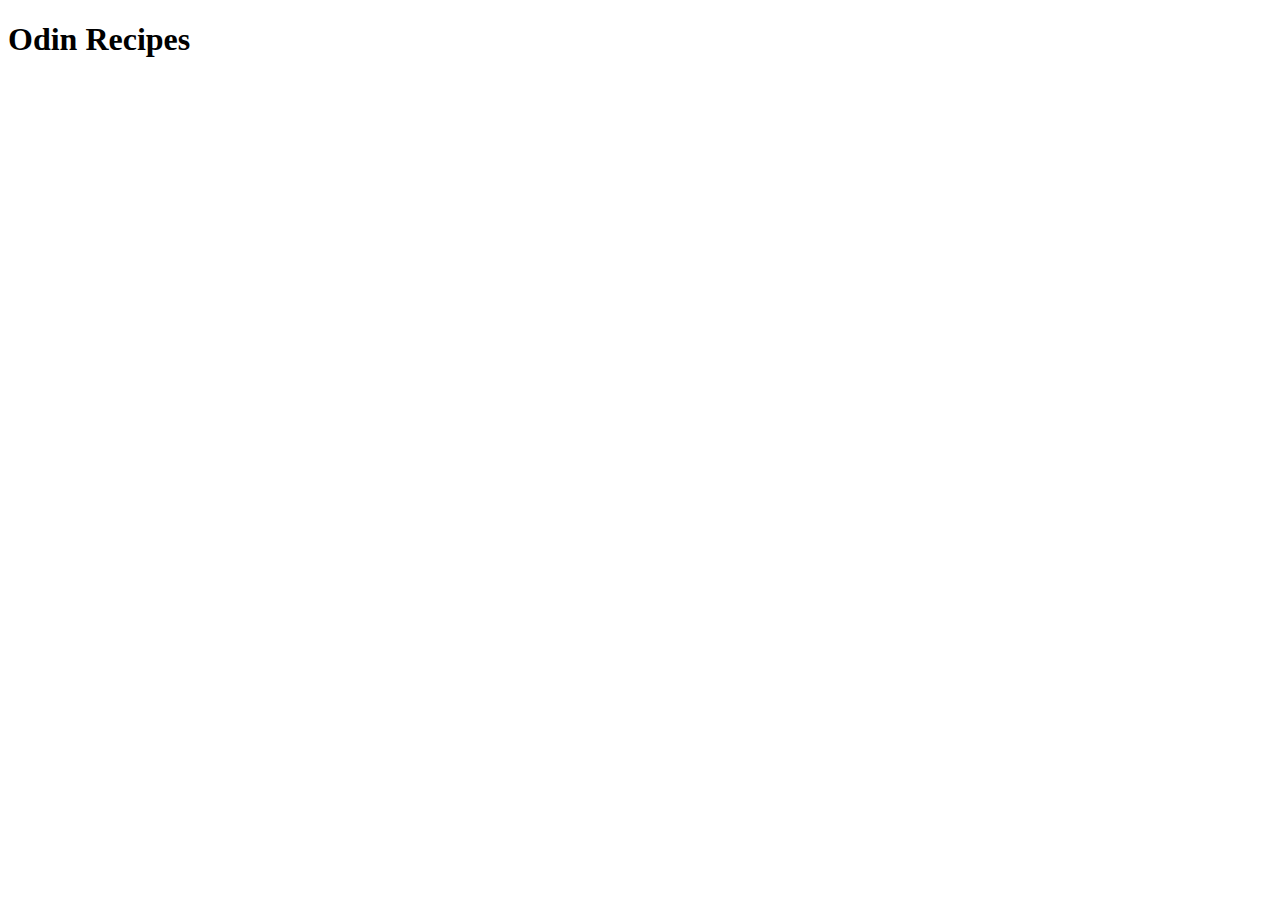
==== index.html @ 4eb2f4ae "index.html" ====
<!DOCTYPE html>
<html lang="en">
<head>
    <meta charset="UTF-8">
    <meta name="viewport" content="width=device-width, initial-scale=1.0">
    <title>Odin Recipes</title>
</head>
<body>
    <p><h1>Odin Recipes</h1></p>
    
</body>
</html>
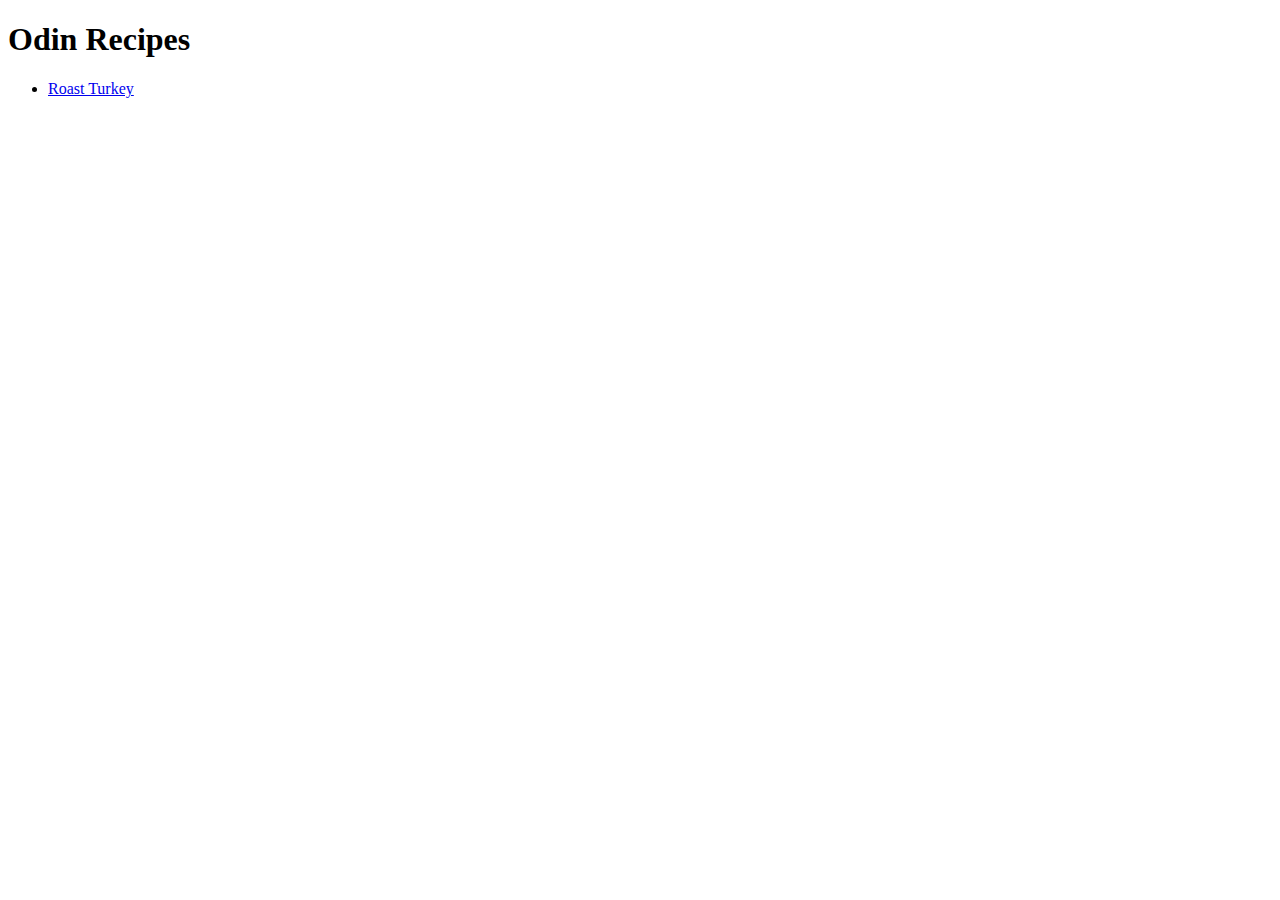
==== commit b6f4a777: "index.html" ====
--- a/index.html
+++ b/index.html
@@ -7,6 +7,8 @@
 </head>
 <body>
     <p><h1>Odin Recipes</h1></p>
-    
+    <p><ul>
+            <li><a href="recipes/turkey.html">Roast Turkey</a></li>
+    </ul></p>
 </body>
 </html>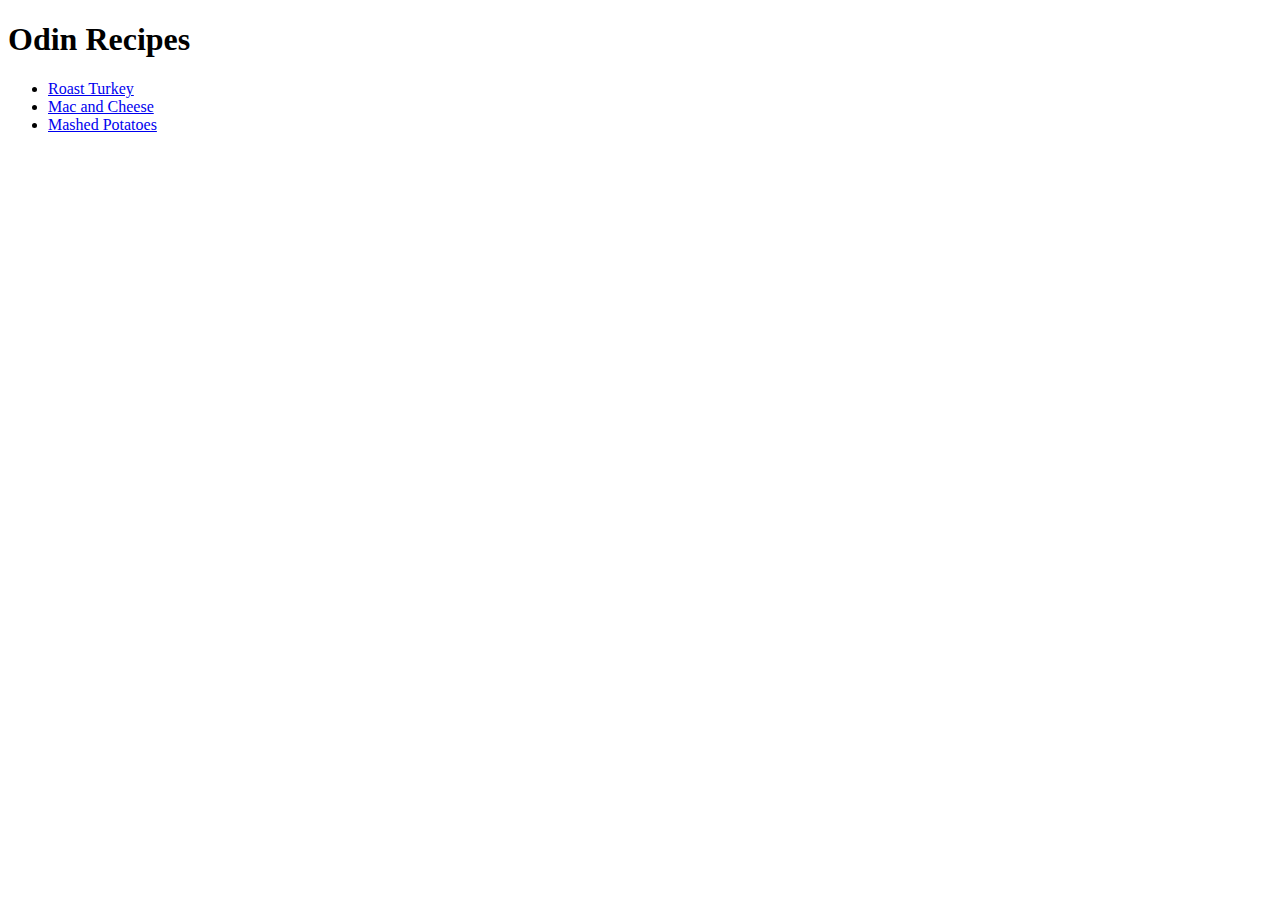
==== commit 19414e2a: "index.html" ====
--- a/index.html
+++ b/index.html
@@ -9,6 +9,8 @@
     <p><h1>Odin Recipes</h1></p>
     <p><ul>
             <li><a href="recipes/turkey.html">Roast Turkey</a></li>
+            <li><a href="recipes/mac.html">Mac and Cheese</a></li>
+            <li><a href="recipes/potatoes.html">Mashed Potatoes</a></li>
     </ul></p>
 </body>
 </html>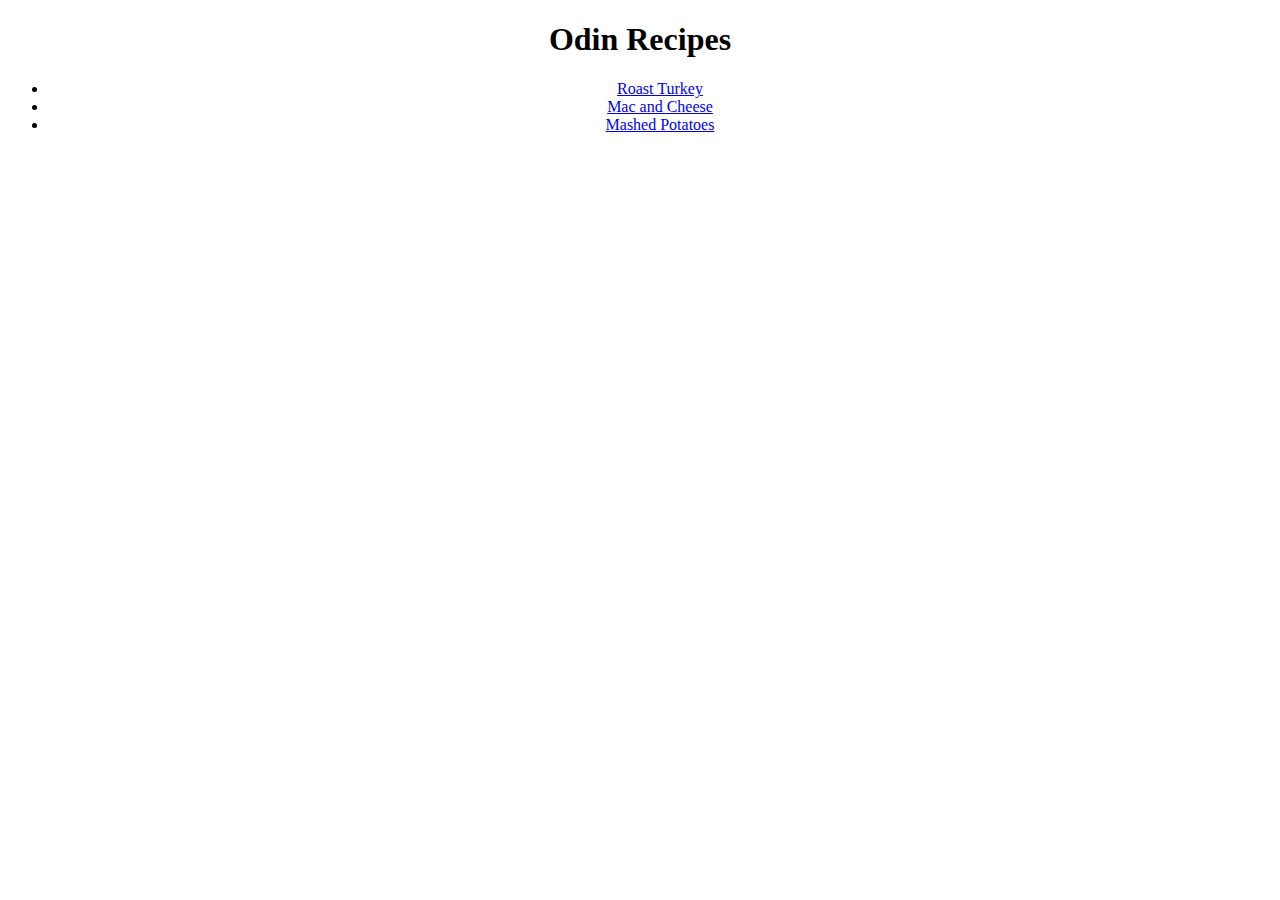
==== commit 47ad6caa: "add css file to recipies directory, correct error in file placement" ====
--- a/index.html
+++ b/index.html
@@ -4,6 +4,7 @@
     <meta charset="UTF-8">
     <meta name="viewport" content="width=device-width, initial-scale=1.0">
     <title>Odin Recipes</title>
+    <link rel="stylesheet" href="recipes/style.css">
 </head>
 <body>
     <p><h1>Odin Recipes</h1></p>
--- a/recipes/style.css
+++ b/recipes/style.css
@@ -0,0 +1,8 @@
+body {
+    text-align: center;
+}
+
+ul,
+li {
+    align-items: center;
+}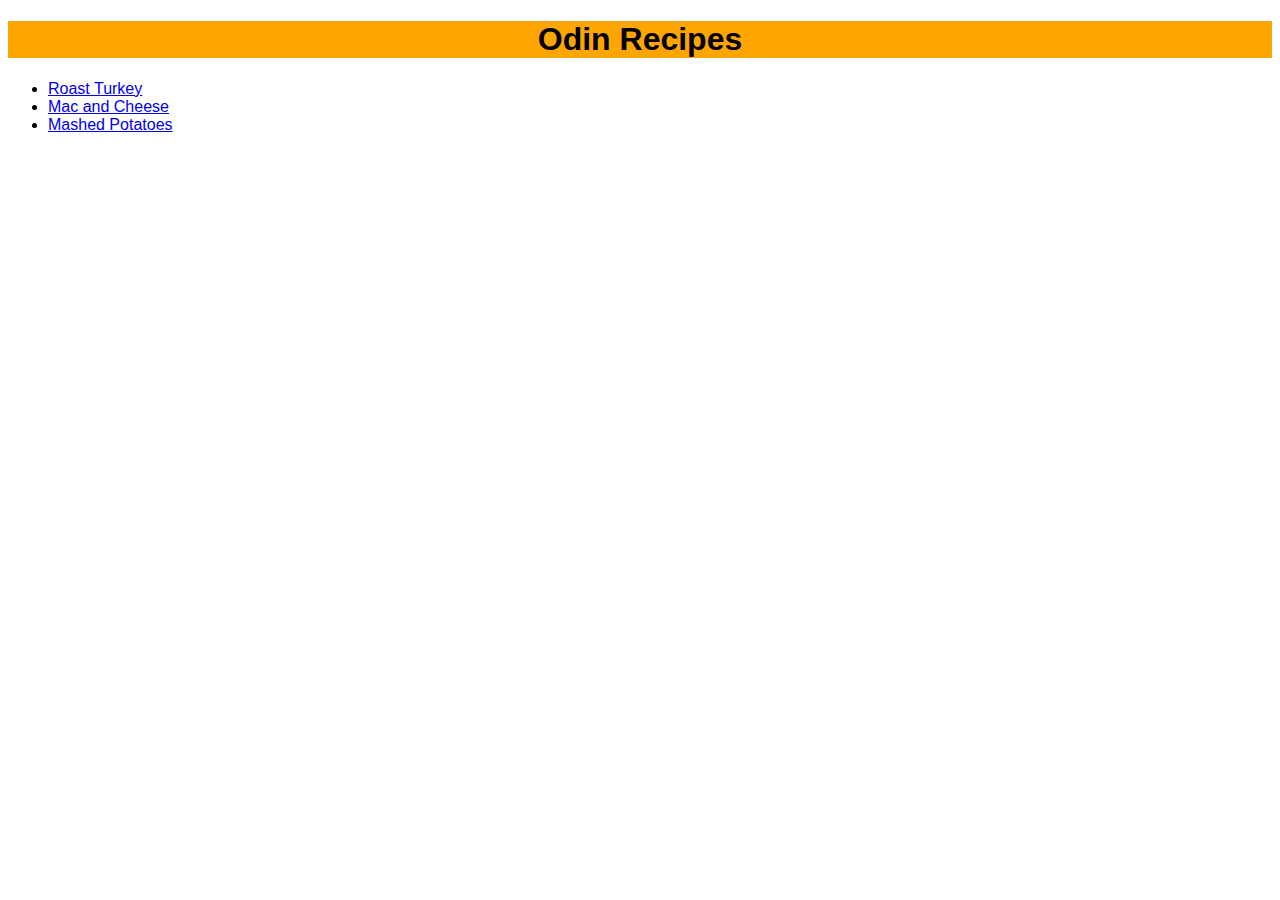
==== commit 23df2a1c: "add font family, style and align text on all pages, adjust image sizes on recipe pages" ====
--- a/index.html
+++ b/index.html
@@ -7,7 +7,7 @@
     <link rel="stylesheet" href="recipes/style.css">
 </head>
 <body>
-    <p><h1>Odin Recipes</h1></p>
+    <p><h1><div id="title">Odin Recipes</div></h1></p>
     <p><ul>
             <li><a href="recipes/turkey.html">Roast Turkey</a></li>
             <li><a href="recipes/mac.html">Mac and Cheese</a></li>
--- a/recipes/style.css
+++ b/recipes/style.css
@@ -1,8 +1,18 @@
 body {
+    font-family:Arial, Helvetica, sans-serif
+}
+
+#title {
+    color: black;
+    background-color: orange;
     text-align: center;
 }
 
-ul,
-li {
-    align-items: center;
+img {
+    width: 400px;
+    height: auto;
+}
+
+h3 {
+    background-color: orange;
 }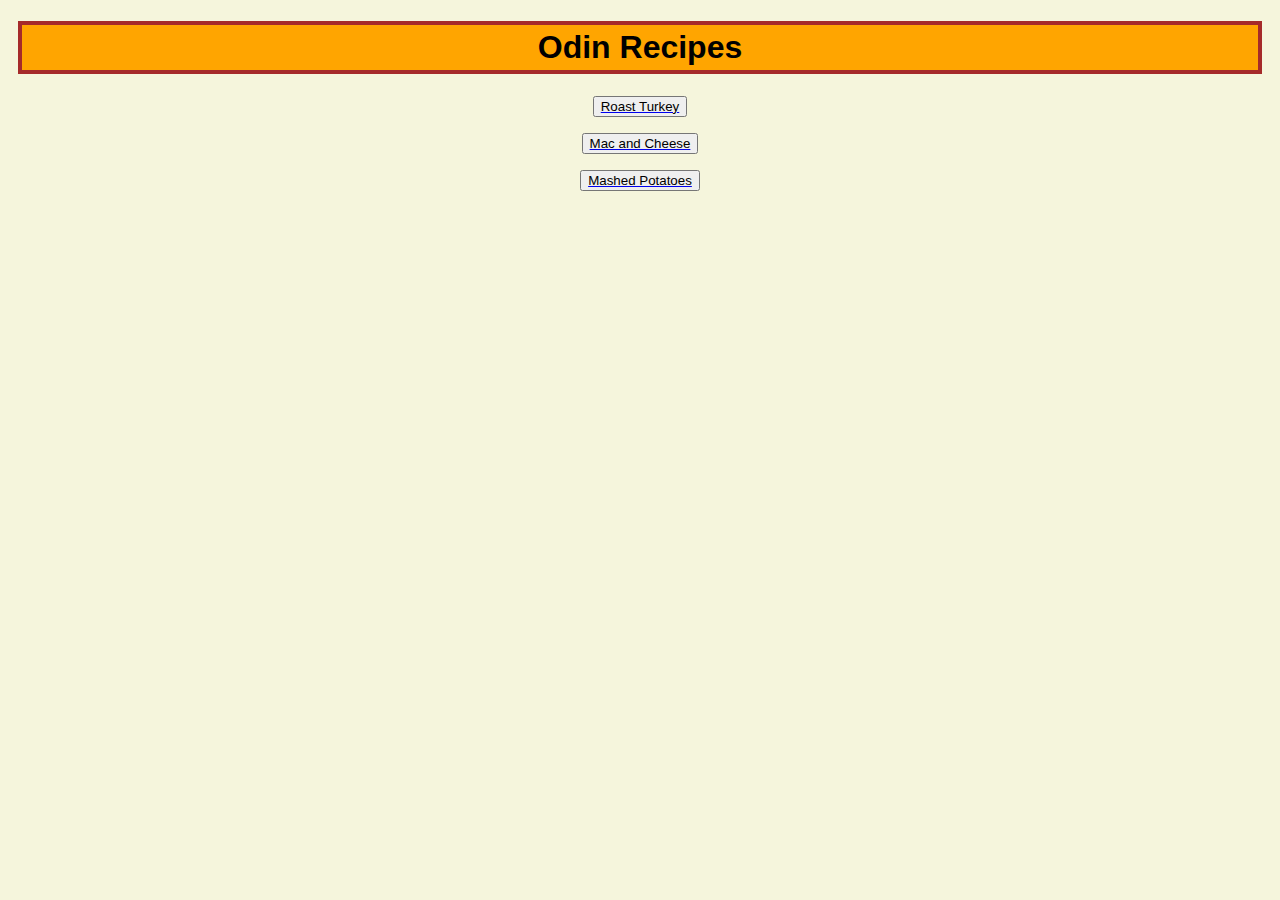
==== commit 43793b87: "add style to all headers. add color to page background. center align links on index file." ====
--- a/index.html
+++ b/index.html
@@ -8,10 +8,10 @@
 </head>
 <body>
     <p><h1><div id="title">Odin Recipes</div></h1></p>
-    <p><ul>
-            <li><a href="recipes/turkey.html">Roast Turkey</a></li>
-            <li><a href="recipes/mac.html">Mac and Cheese</a></li>
-            <li><a href="recipes/potatoes.html">Mashed Potatoes</a></li>
-    </ul></p>
+   
+    <p><a href="recipes/turkey.html"><button>Roast Turkey</button></a></p>
+    <p><a href="recipes/mac.html"><button>Mac and Cheese</button></a></p>
+    <p><a href="recipes/potatoes.html"><button>Mashed Potatoes</button></a></p>
+
 </body>
 </html>--- a/recipes/style.css
+++ b/recipes/style.css
@@ -1,18 +1,37 @@
 body {
-    font-family:Arial, Helvetica, sans-serif
+    font-family:Arial, Helvetica, sans-serif;
+    background-color:beige;
+    box-sizing: border-box;
+    margin: 16px 16px;
 }
 
 #title {
     color: black;
     background-color: orange;
     text-align: center;
+    margin: 16px 2px;
+    padding: 4px;
+    border: solid 4px;
+    border-color: brown;
 }
 
 img {
     width: 400px;
     height: auto;
+    display: block; 
+    margin: auto;
+    border: solid 2px;
+    border-color: brown;
 }
 
 h3 {
     background-color: orange;
+    text-align: center;
+    border: solid 2px;
+    border-color: brown;
+}
+
+button {
+    display: block;
+    margin: auto;
 }